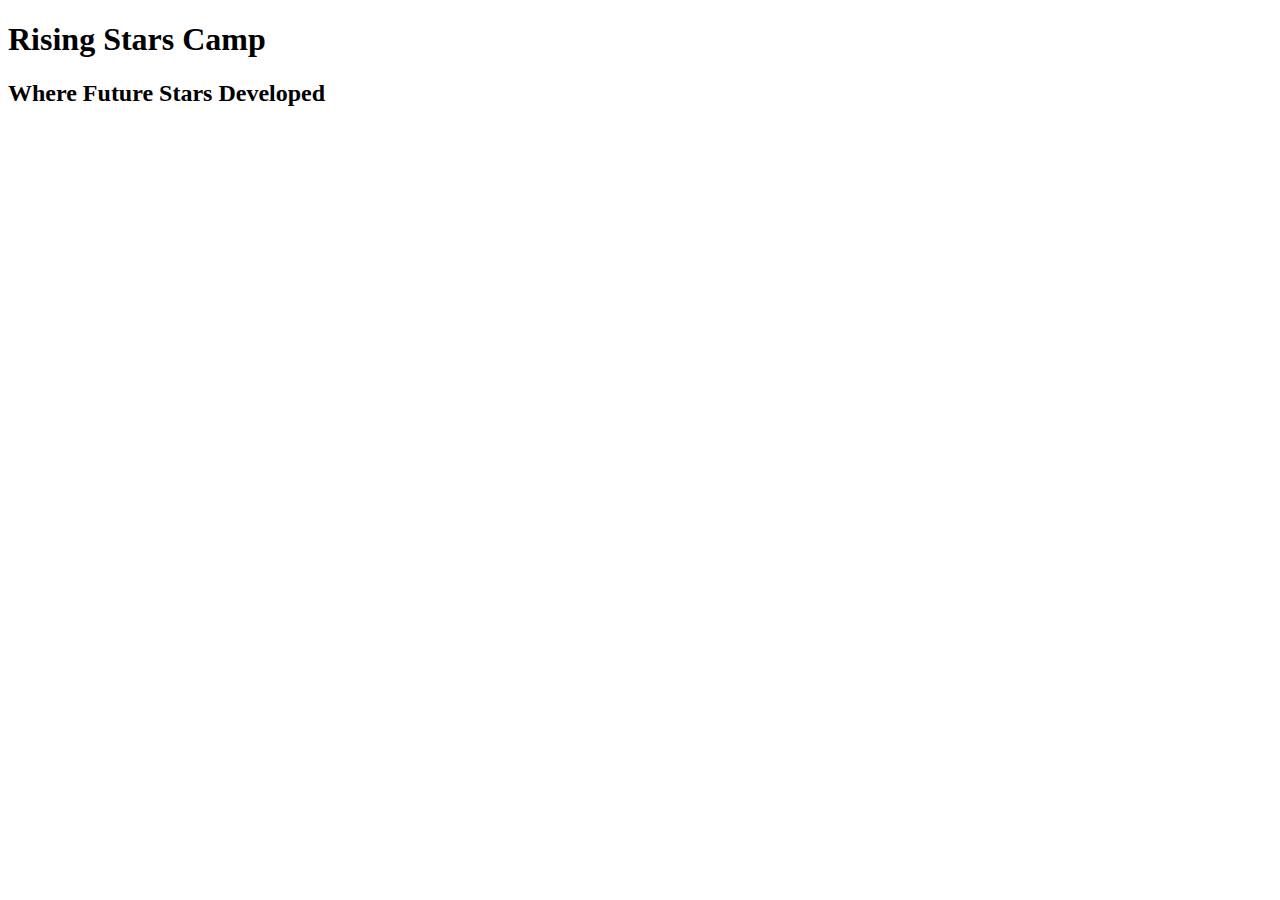
==== index.html @ 59f1cf55 "Start of new website" ====
<!DOCTYPE html>
<html lang="en">
<head>
    <meta charset="UTF-8">
    <meta http-equiv="X-UA-Compatible" content="IE=edge">
    <meta name="viewport" content="width=device-width, initial-scale=1.0">
    <title>Basketball Camp</title>
</head>
<body>
    <h1>Rising Stars Camp</h1>
    <h2>Where Future Stars Developed</h2>

<img src="" alt="">





</body>
</html>
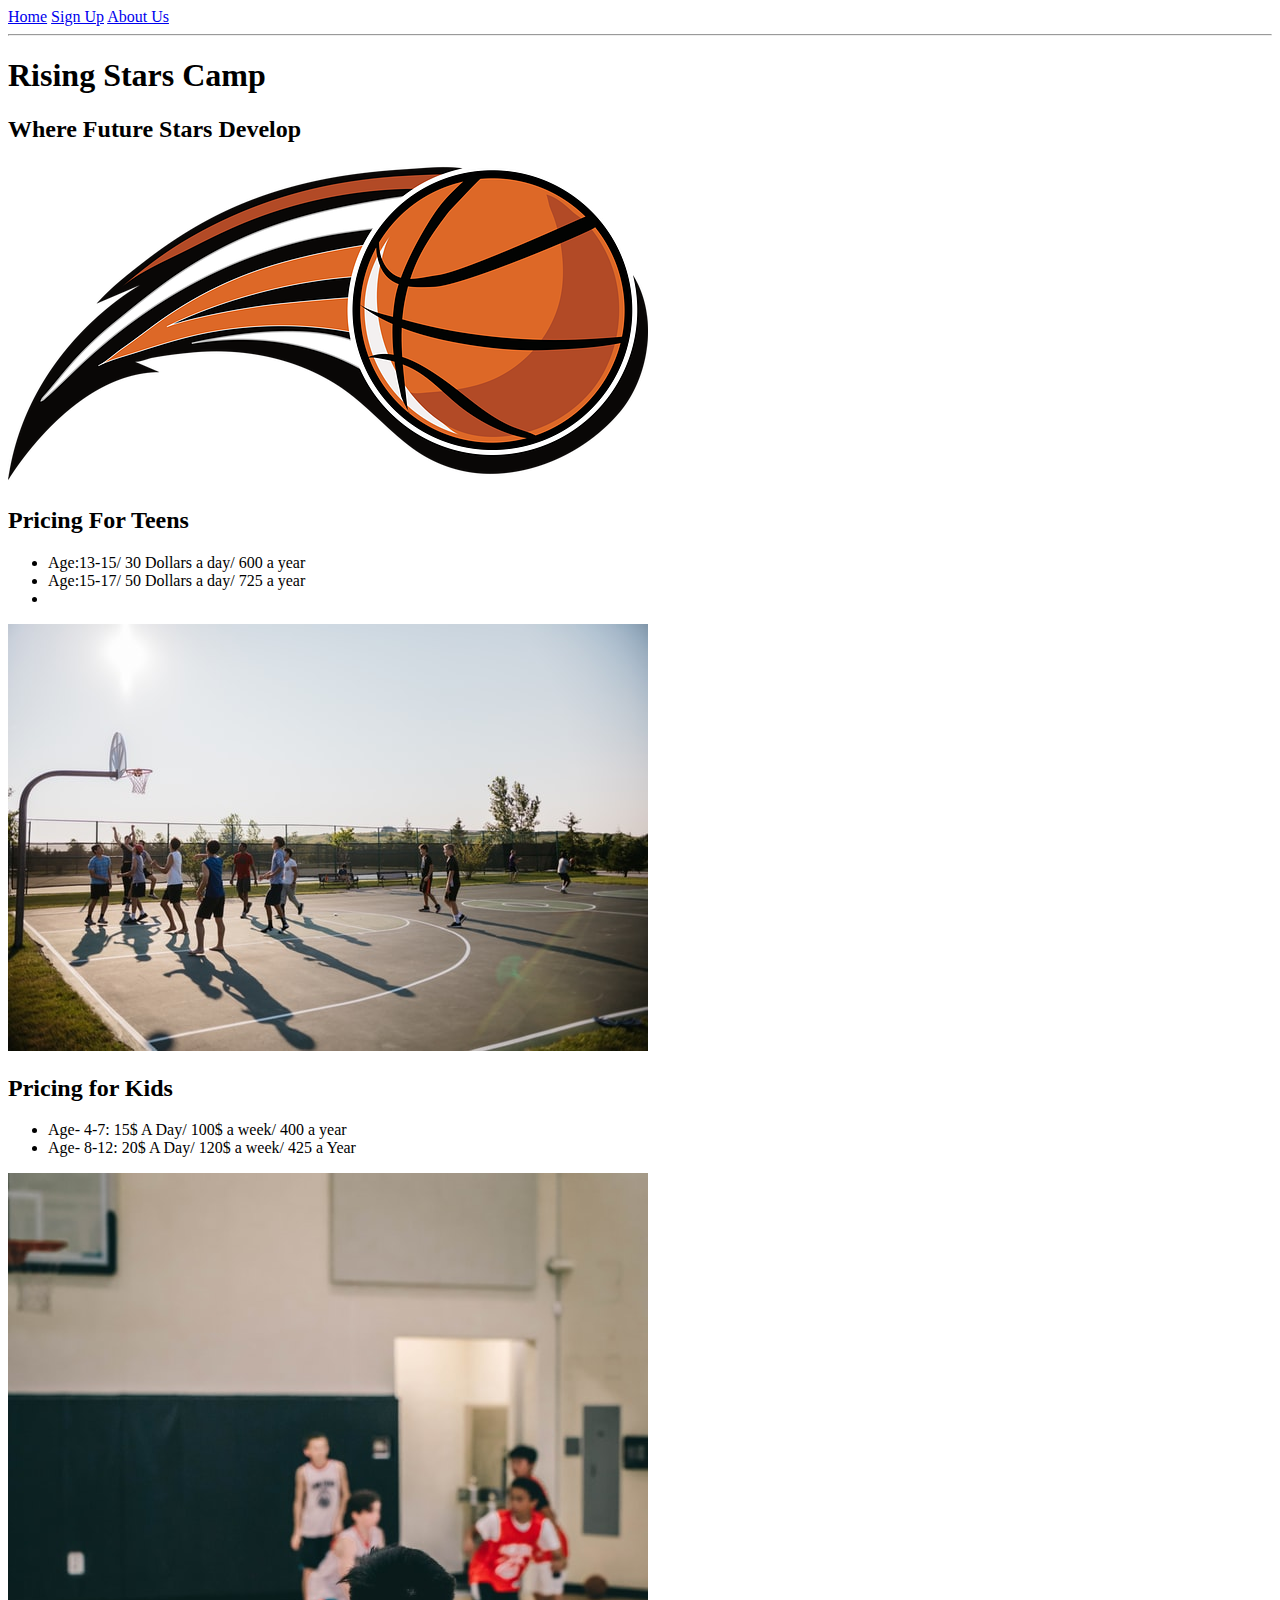
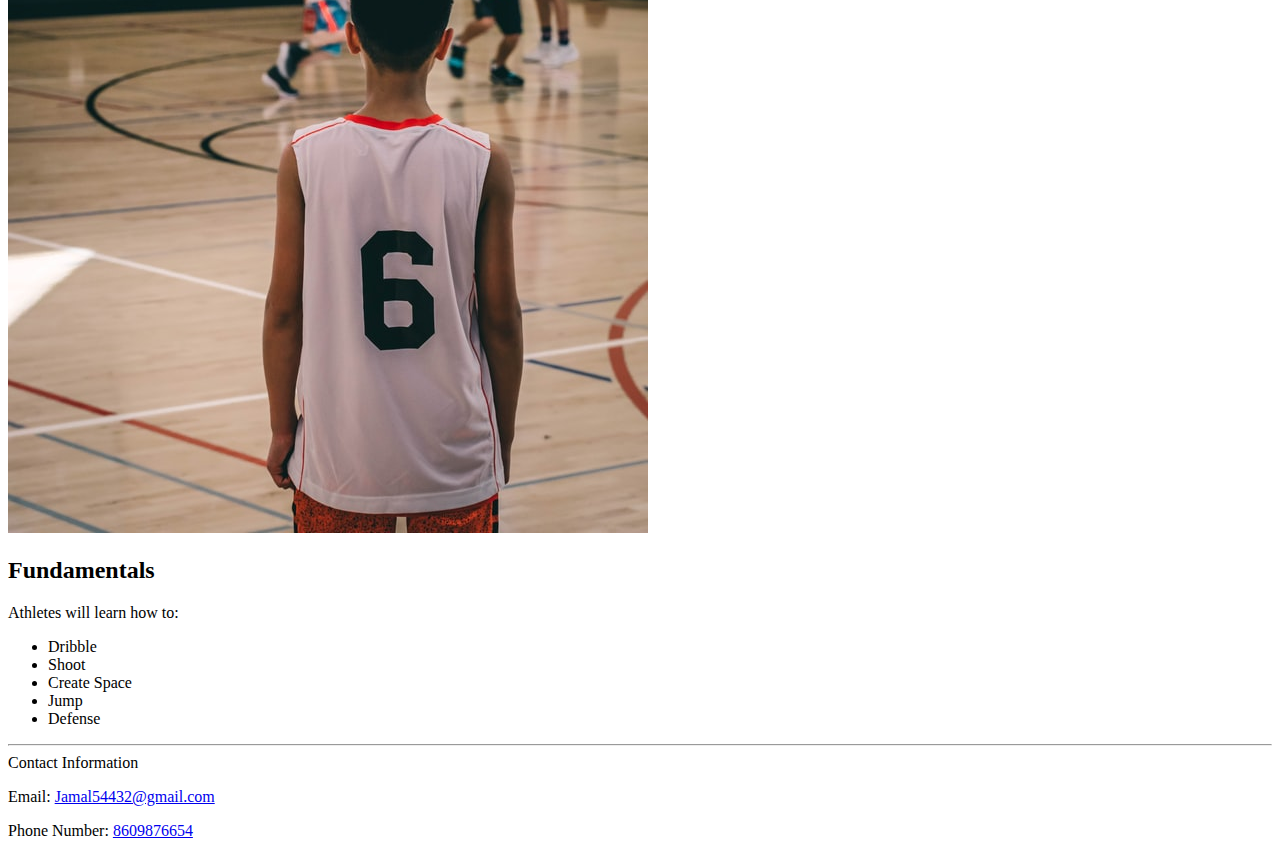
==== commit 64523479: "New Website added three pages" ====
--- a/index.html
+++ b/index.html
@@ -7,10 +7,59 @@
     <title>Basketball Camp</title>
 </head>
 <body>
+
+    <nav>
+        <a href="/index.html">Home</a>
+        <a href="/form.html">Sign Up</a>
+        <a href="/about.html">About Us</a>
+    </nav>
+
+    <hr>
+
     <h1>Rising Stars Camp</h1>
-    <h2>Where Future Stars Developed</h2>
+    <h2>Where Future Stars Develop</h2>
 
-<img src="" alt="">
+<img src="/img/basketball-g3f7a09802_640.png" alt="Logo">
+
+<h2>Pricing For Teens</h2>
+<ul>
+    <li>Age:13-15/ 30 Dollars a day/ 600 a year </li>
+    <li>Age:15-17/ 50 Dollars a day/ 725 a year</li>
+    <li></li>
+</ul>
+<img class="Teens" src="/img/Teens playing basketball.jpg" alt="Teens playinf basketbal">
+
+
+<h2>Pricing for Kids</h2>
+
+<ul>
+    <li>Age- 4-7: 15$ A Day/ 100$ a week/ 400 a year</li>
+    <li>Age- 8-12: 20$ A Day/ 120$ a week/ 425 a Year</li>
+</ul>
+
+<img class="Kids" src="/img/Kids playing basketball.jpg" alt="Kids playing basketball">
+
+<h2>Fundamentals</h2>
+<p>Athletes will learn how to:</p>
+<ul>
+<li>Dribble</li>
+<li>Shoot</li>
+<li>Create Space</li>
+<li>Jump</li>
+<li>Defense</li>
+</ul>
+
+<hr>
+<footer>Contact Information
+<p>
+  Email:  <a href="mailto:">Jamal54432@gmail.com</a>
+  
+</p>
+    <p>
+      Phone Number: <a href="tel:+">8609876654</a> 
+    </p>
+</footer>
+
 
 
 
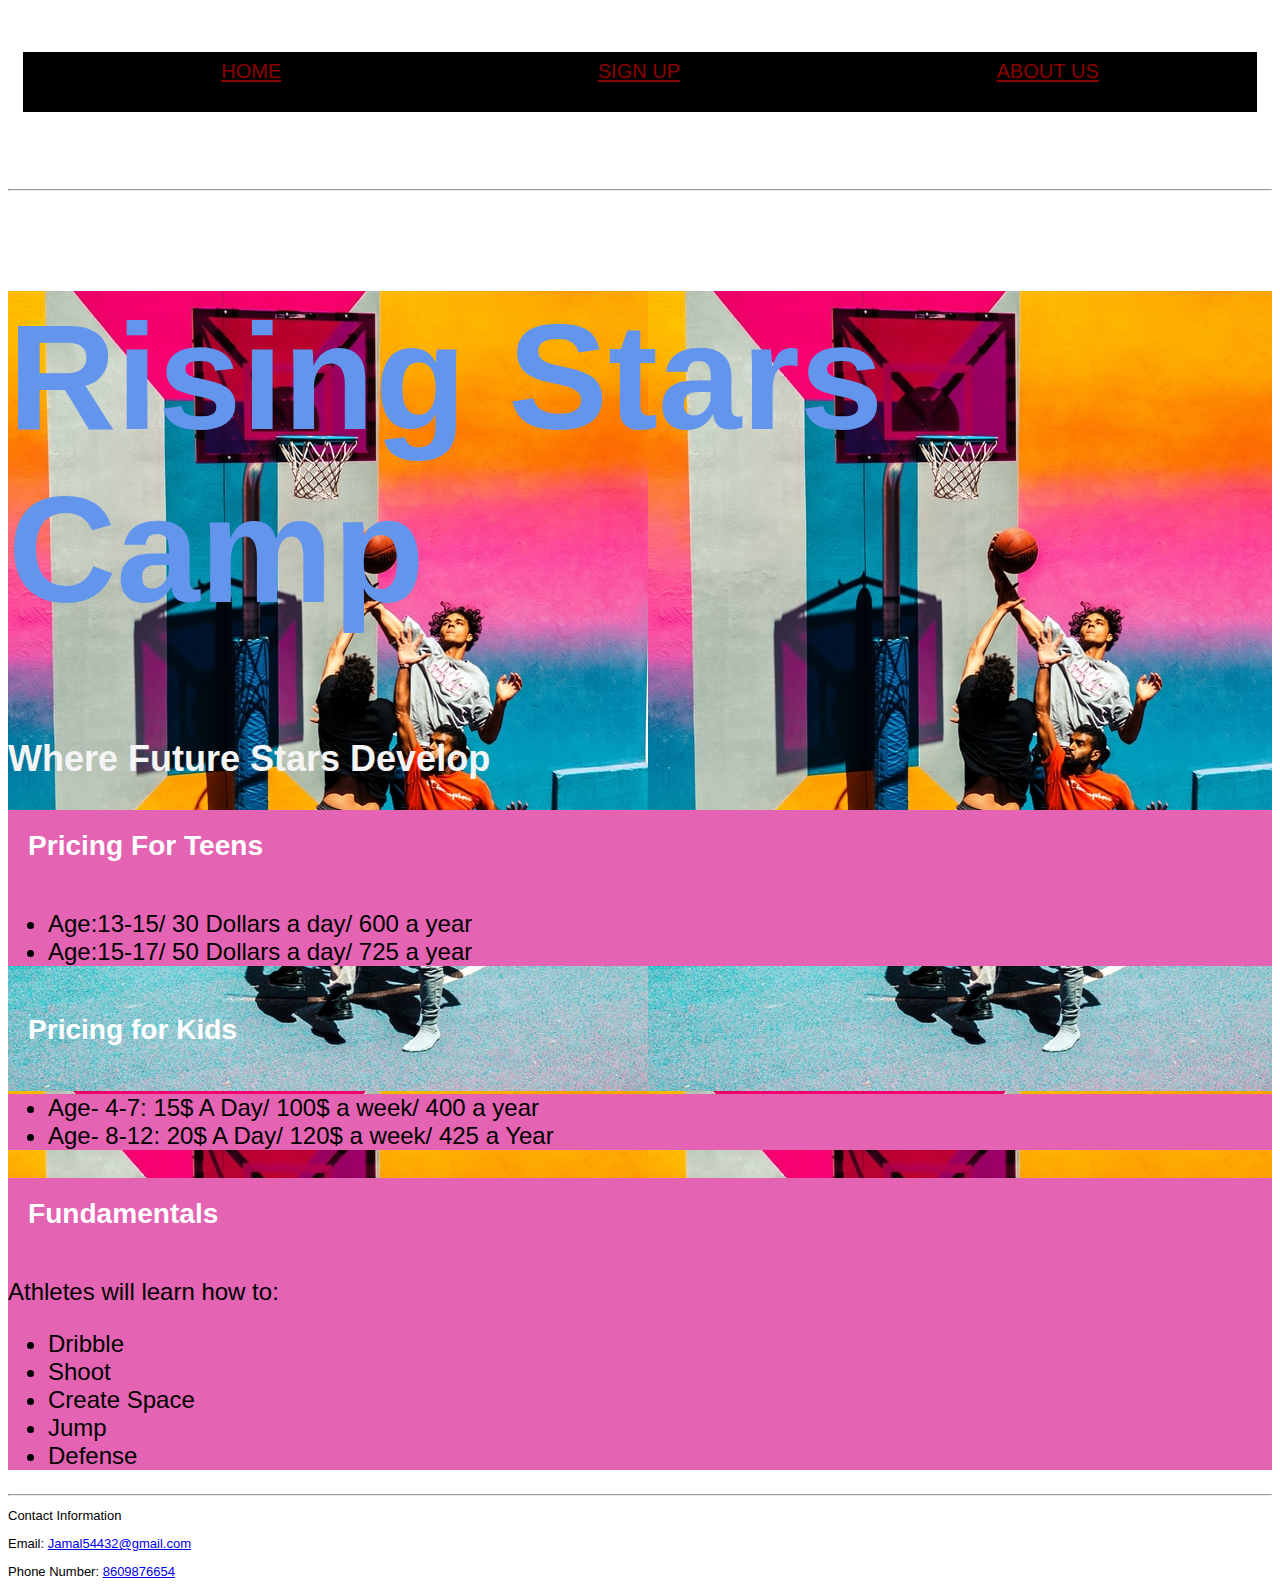
==== commit bad47dcc: "added a lot" ====
--- a/index.html
+++ b/index.html
@@ -4,57 +4,66 @@
     <meta charset="UTF-8">
     <meta http-equiv="X-UA-Compatible" content="IE=edge">
     <meta name="viewport" content="width=device-width, initial-scale=1.0">
-    <title>Basketball Camp</title>
+    <link rel="stylesheet" href="/css/index.css">
+    <link rel="icon" href="/img/Basktball logo.png">
+
+    <title>Rising Stars Basketball Camp</title>
 </head>
 <body>
 
-    <nav>
+    <nav id="main-nav">
+       <ul>       
         <a href="/index.html">Home</a>
         <a href="/form.html">Sign Up</a>
         <a href="/about.html">About Us</a>
+    </ul>
     </nav>
 
     <hr>
 
-    <h1>Rising Stars Camp</h1>
-    <h2>Where Future Stars Develop</h2>
+    <section class="rainbow">
+        <h1>Rising Stars Camp</h1>
+        <h2>Where Future Stars Develop</h2>
 
-<img src="/img/basketball-g3f7a09802_640.png" alt="Logo">
-
-<h2>Pricing For Teens</h2>
-<ul>
-    <li>Age:13-15/ 30 Dollars a day/ 600 a year </li>
-    <li>Age:15-17/ 50 Dollars a day/ 725 a year</li>
-    <li></li>
-</ul>
-<img class="Teens" src="/img/Teens playing basketball.jpg" alt="Teens playinf basketbal">
+<section class="teens">
+    <h3>Pricing For Teens</h3>
+    <ul>
+        <li>Age:13-15/ 30 Dollars a day/ 600 a year </li>
+        <li>Age:15-17/ 50 Dollars a day/ 725 a year</li>
+    </ul>  
+</section>
 
 
-<h2>Pricing for Kids</h2>
+<h3>Pricing for Kids</h3>
 
-<ul>
-    <li>Age- 4-7: 15$ A Day/ 100$ a week/ 400 a year</li>
-    <li>Age- 8-12: 20$ A Day/ 120$ a week/ 425 a Year</li>
-</ul>
+<section class="Kids">
+    <ul>
+        <li>Age- 4-7: 15$ A Day/ 100$ a week/ 400 a year</li>
+        <li>Age- 8-12: 20$ A Day/ 120$ a week/ 425 a Year</li>
+    </ul>
+</section>
 
-<img class="Kids" src="/img/Kids playing basketball.jpg" alt="Kids playing basketball">
 
-<h2>Fundamentals</h2>
-<p>Athletes will learn how to:</p>
-<ul>
-<li>Dribble</li>
-<li>Shoot</li>
-<li>Create Space</li>
-<li>Jump</li>
-<li>Defense</li>
-</ul>
+<section class="fundamentals">
+    <h3>Fundamentals</h3>
+    <p>Athletes will learn how to:</p>
+    <ul>
+    <li>Dribble</li>
+    <li>Shoot</li>
+    <li>Create Space</li>
+    <li>Jump</li>
+    <li>Defense</li>
+    </ul> 
+</section>
+
+</section>
 
 <hr>
 <footer>Contact Information
 <p>
   Email:  <a href="mailto:">Jamal54432@gmail.com</a>
-  
 </p>
+
     <p>
       Phone Number: <a href="tel:+">8609876654</a> 
     </p>
--- a/css/index.css
+++ b/css/index.css
@@ -0,0 +1,84 @@
+html{
+    box-sizing: border-box;
+}
+
+*, *:before, *:after{
+    box-sizing: inherit;
+} 
+
+body{
+    background-color: rgb(255, 255, 255);
+    font-family:sans-serif;
+    font-size: 1.5rem;
+    background-repeat: no-repeat;
+}
+
+#main-nav {
+    font-variant:all small-caps;
+    font-size: 2.25;
+    padding: 15px;
+    
+        }
+    
+    #main-nav a:link{
+        color: darkred;
+    }
+    
+    #main-nav a:visited{
+    
+        color: gold;
+    }
+    
+    #main-nav a:hover{
+    
+        color: rgb(177, 87, 230);
+    }
+    
+
+nav ul{
+    display: flex;
+    justify-content: space-around;
+    font-variant-caps: all-petite-caps;
+    list-style: none;
+    background-color: black;
+    height: 60px;
+    margin-bottom: 50px;
+    font-size: 1.8rem;
+    }
+
+.rainbow{
+    background-image: url(/img/serge-kutuzov-_FPy-FUndok-unsplash.jpg);
+    background-repeat: repeat;
+}
+
+h1{
+    color:cornflowerblue;
+    font-size: 150px;
+}
+
+h2{
+    color: whitesmoke;
+}
+
+h3{
+    color: white;
+    padding:20px;
+}
+
+
+
+.Kids{
+    background-color: rgb(228, 100, 179);
+}
+
+.fundamentals{
+background-color: rgb(228, 100,179);
+}
+
+.teens{
+    background-color: rgb(228,100,179);
+}
+
+footer{
+    font-size: small;
+}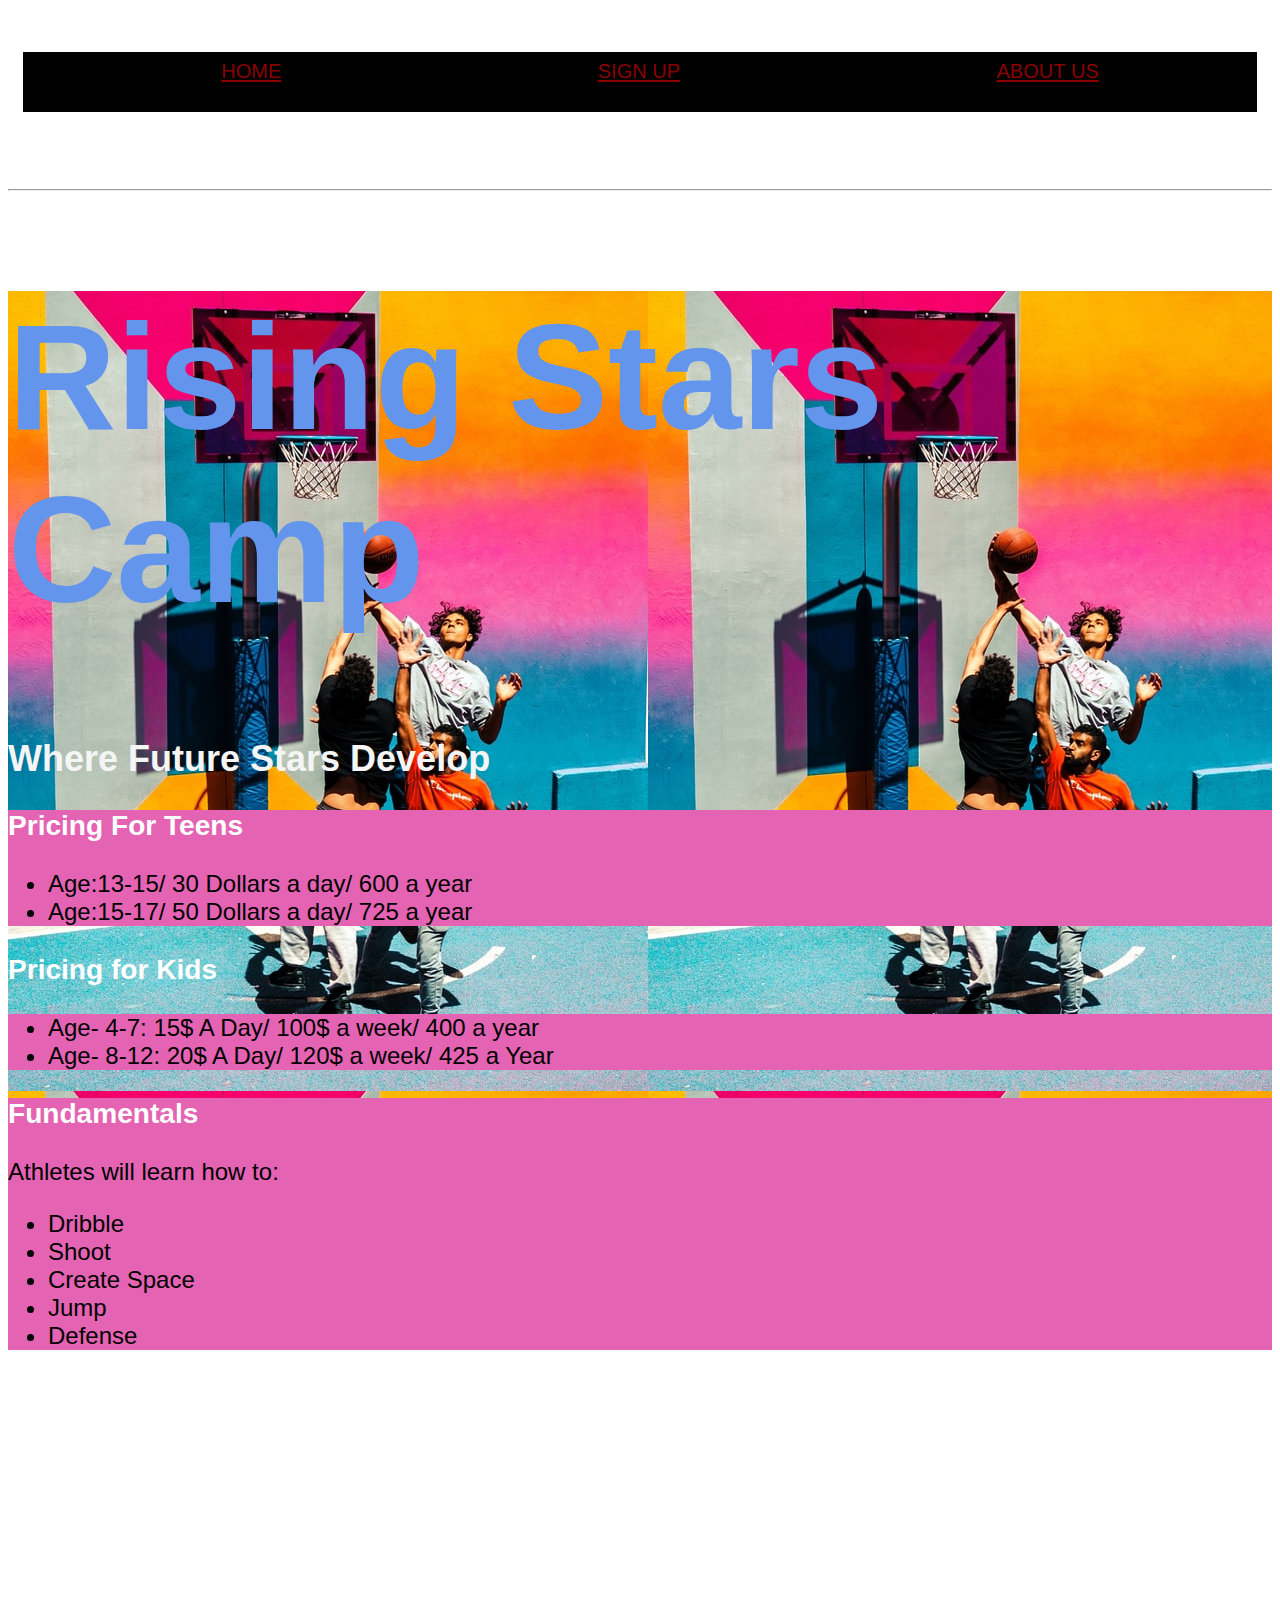
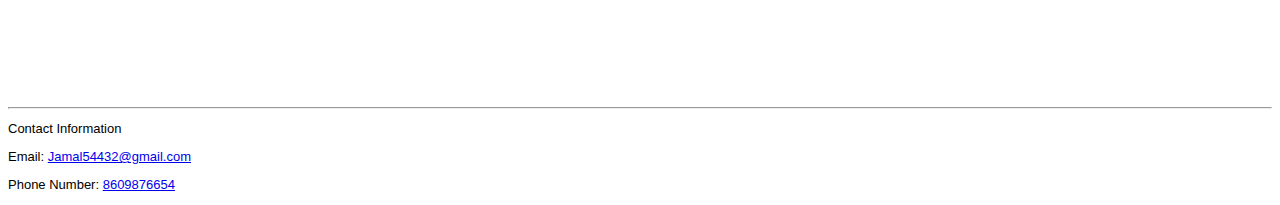
==== commit 0fa257ef: "finished webite!" ====
--- a/index.html
+++ b/index.html
@@ -58,6 +58,8 @@
 
 </section>
 
+<iframe width="560" height="315" src="https://www.youtube.com/embed/ynkhxHilaKA" title="YouTube video player" frameborder="0" allow="accelerometer; autoplay; clipboard-write; encrypted-media; gyroscope; picture-in-picture" allowfullscreen></iframe>
+
 <hr>
 <footer>Contact Information
 <p>
--- a/css/index.css
+++ b/css/index.css
@@ -62,7 +62,7 @@
 
 h3{
     color: white;
-    padding:20px;
+    padding-left: 0px;
 }
 
 
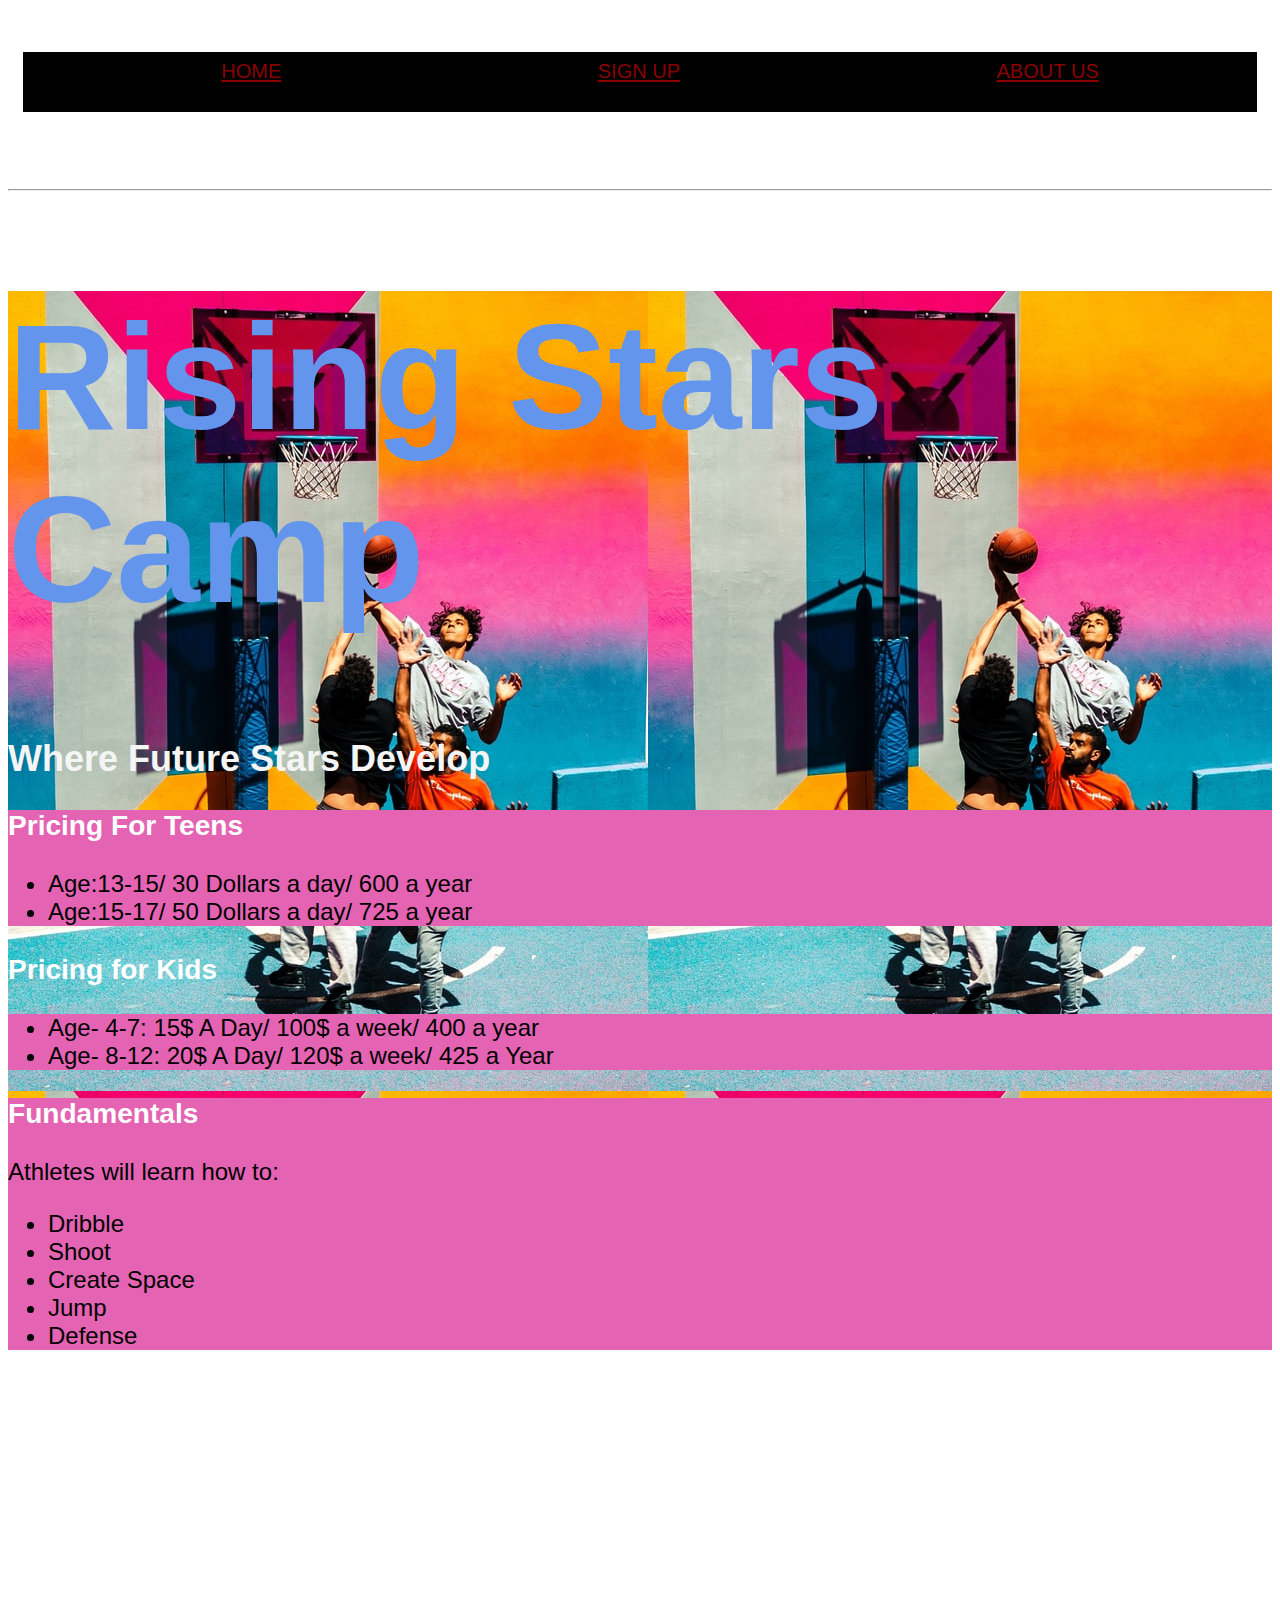
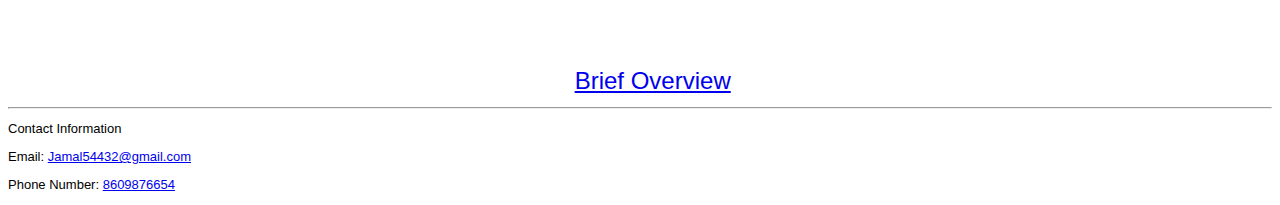
==== commit aab26dea: "added footer in css" ====
--- a/index.html
+++ b/index.html
@@ -60,6 +60,8 @@
 
 <iframe width="560" height="315" src="https://www.youtube.com/embed/ynkhxHilaKA" title="YouTube video player" frameborder="0" allow="accelerometer; autoplay; clipboard-write; encrypted-media; gyroscope; picture-in-picture" allowfullscreen></iframe>
 
+<a href="https://www.youtube.com/watch?v=ynkhxHilaKA&feature=emb_title">Brief Overview</a>
+
 <hr>
 <footer>Contact Information
 <p>
